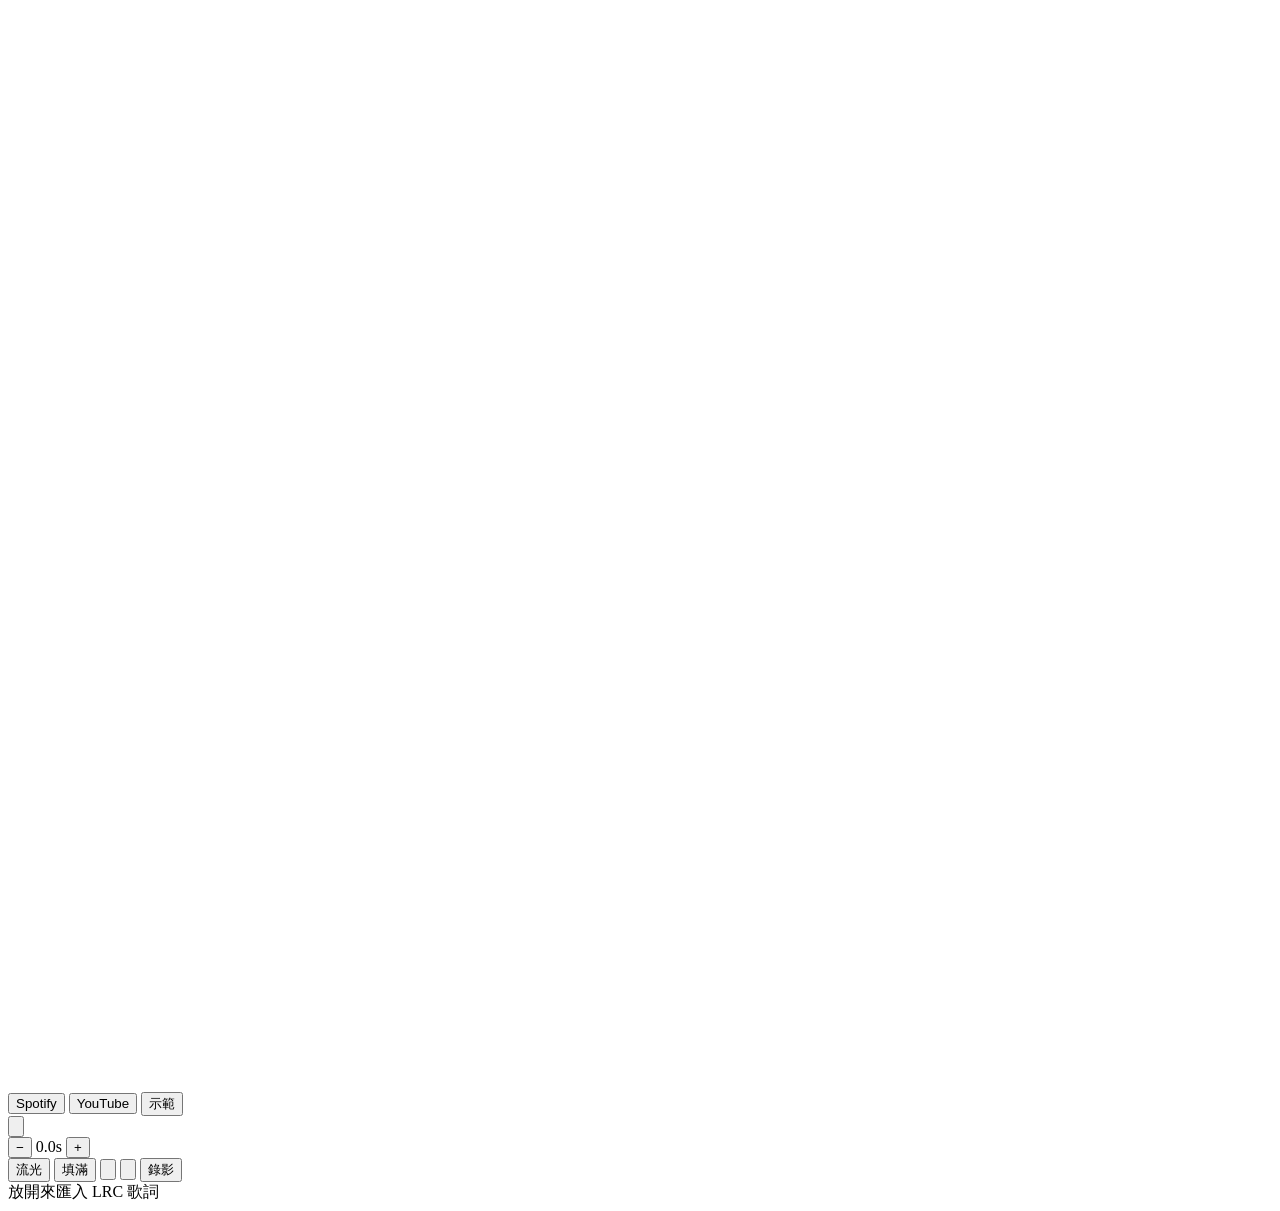
==== src/template.html @ 2860ff5a "Add Lyrics Studio: synced-lyrics player with recording - Sources: Spotify (Web API + PKCE), YouTube " ====
<!DOCTYPE html>
<html lang="zh-Hant">
<head>
<meta charset="utf-8">
<meta name="viewport" content="width=device-width, initial-scale=1">
<title>Lyrics Studio</title>
<link rel="preconnect" href="https://fonts.googleapis.com">
<link rel="preconnect" href="https://fonts.gstatic.com" crossorigin>
<link rel="stylesheet" href="https://fonts.googleapis.com/css2?family=Fraunces:opsz,wght@9..144,500..800&family=Noto+Sans+SC:wght@400..900&family=Noto+Sans+TC:wght@400..900&family=Noto+Serif+TC:wght@500..900&family=Outfit:wght@400..800&display=swap">
<style>
/*CSS*/
</style>
</head>
<body>
<canvas id="stage" width="1920" height="1080" aria-label="歌詞畫面"></canvas>

<div class="ui" id="ui">
  <header class="topbar">
    <div class="seg glass" role="tablist" aria-label="音樂來源">
      <button type="button" role="tab" data-src="spotify">Spotify</button>
      <button type="button" role="tab" data-src="youtube">YouTube</button>
      <button type="button" role="tab" data-src="demo">示範</button>
    </div>
    <div class="status glass" id="status" aria-live="polite"></div>
  </header>

  <nav class="dock glass" aria-label="控制列">
    <button type="button" class="ib" id="btnSearch" data-tip="搜尋歌詞（L）" aria-label="搜尋歌詞">
      <svg viewBox="0 0 24 24"><circle cx="11" cy="11" r="6.5"/><path d="M20 20l-4.2-4.2"/></svg>
    </button>
    <div class="offset" data-tip="歌詞太早或太晚時調整（[ ]）">
      <button type="button" class="ib sm" id="offMinus" aria-label="歌詞提早 0.1 秒">−</button>
      <output id="offVal" aria-label="歌詞偏移">0.0s</output>
      <button type="button" class="ib sm" id="offPlus" aria-label="歌詞延後 0.1 秒">+</button>
    </div>
    <span class="sep"></span>
    <button type="button" class="ib txt" id="btnTheme" data-tip="切換風格（T）">流光</button>
    <button type="button" class="ib txt" id="btnLayout" data-tip="切換畫面比例（V）">填滿</button>
    <button type="button" class="ib" id="btnSettings" data-tip="設定" aria-label="設定">
      <svg viewBox="0 0 24 24"><path d="M4 7h9M17 7h3M4 17h3M11 17h9"/><circle cx="15" cy="7" r="2"/><circle cx="9" cy="17" r="2"/></svg>
    </button>
    <button type="button" class="ib" id="btnFull" data-tip="全螢幕（F）" aria-label="全螢幕">
      <svg viewBox="0 0 24 24"><path d="M4 9V4h5M20 9V4h-5M4 15v5h5M20 15v5h-5"/></svg>
    </button>
    <span class="sep"></span>
    <button type="button" class="rec-btn" id="btnRec" data-tip="錄影（R）"><span class="dot"></span><span class="lbl">錄影</span></button>
  </nav>
</div>

<div class="recbar" id="recbar" hidden><span class="dot"></span><span id="recTime">0:00</span><button type="button" id="recStop">停止錄影</button></div>
<div class="ytcard" id="ytcard" hidden><div class="ythead">YouTube 播放器（可拖曳）</div><div id="ytplayer"></div></div>
<div class="toast glass" id="toast" role="status" aria-live="polite"></div>
<div class="drop" aria-hidden="true">放開來匯入 LRC 歌詞</div>

<dialog class="sheet" id="dlgSpotify" aria-labelledby="spTitle">
  <div class="sheet-in">
    <h2 id="spTitle">連接 Spotify</h2>
    <p class="lead">讀取你正在播放的歌和進度，任何裝置上播都可以。Spotify 規定開發模式的 App 擁有者要有 Premium。</p>
    <div class="warn" id="spWarn" hidden></div>
    <ol class="steps">
      <li>打開 <a href="https://developer.spotify.com/dashboard" target="_blank" rel="noopener">Spotify 開發者後台</a>，按 Create app，名稱和說明隨便填。</li>
      <li>Redirect URI 填這個，一個字都不能差：
        <span class="copy"><code id="spRedirect"></code><button type="button" class="mini" id="spCopy">複製</button></span></li>
      <li>API 勾選 Web API，儲存後到 Settings 複製 Client ID。</li>
    </ol>
    <label class="field"><span>Client ID</span><input id="spClient" autofocus autocomplete="off" spellcheck="false" placeholder="貼上 32 個字元的 Client ID"></label>
    <div class="row between">
      <div class="left"><button type="button" class="ghost" id="spLogout" hidden>中斷連線</button></div>
      <div class="left"><button type="button" class="ghost" data-close>取消</button><button type="button" class="primary" id="spConnect">連接 Spotify</button></div>
    </div>
  </div>
</dialog>

<dialog class="sheet" id="dlgYoutube" aria-labelledby="ytTitle">
  <form class="sheet-in" id="ytForm">
    <h2 id="ytTitle">播放 YouTube 的歌</h2>
    <p class="lead">YouTube Music 沒有開放讀取播放進度，所以歌會在這個程式裡播放，歌詞跟著它同步。不需要登入。</p>
    <label class="field"><span>歌曲連結</span><input id="ytUrl" autofocus autocomplete="off" spellcheck="false" placeholder="https://music.youtube.com/watch?v=…"></label>
    <p class="hint">用 YouTube Music 的歌曲連結最準。MV 常有前奏或劇情片段，歌詞可能要用偏移調整。</p>
    <div class="row end"><button type="button" class="ghost" data-close>取消</button><button type="submit" class="primary">播放</button></div>
  </form>
</dialog>

<dialog class="sheet wide" id="dlgSearch" aria-labelledby="sTitle">
  <form class="sheet-in" id="searchForm">
    <h2 id="sTitle">搜尋歌詞</h2>
    <div class="searchbar"><input id="q" autofocus autocomplete="off" spellcheck="false" placeholder="歌名，或歌名加歌手"><button type="submit" class="primary">搜尋</button></div>
    <ul class="results" id="results"></ul>
    <div class="row between">
      <div class="left"><button type="button" class="ghost" id="btnImport">匯入 LRC 檔</button><button type="button" class="ghost" id="btnAuto">改回自動配對</button></div>
      <button type="button" class="ghost" id="searchClose">關閉</button>
    </div>
  </form>
</dialog>

<dialog class="sheet" id="dlgRec" aria-labelledby="rTitle">
  <form class="sheet-in" id="recForm">
    <h2 id="rTitle">錄影</h2>
    <p class="lead">錄下來的是歌詞畫面本身，按鈕和視窗不會入鏡。這次輸出 <strong id="recSize">1920 × 1080</strong>。</p>
    <fieldset class="choices">
      <legend>聲音</legend>
      <label><input type="radio" name="aud" value="none"> 不錄聲音</label>
      <label><input type="radio" name="aud" value="system"> 電腦正在播的聲音</label>
      <label><input type="radio" name="aud" value="mic"> 麥克風（邊唱邊錄）</label>
      <label><input type="radio" name="aud" value="both"> 電腦聲音加麥克風</label>
    </fieldset>
    <p class="hint" id="recHint"></p>
    <div class="grid2">
      <label class="field"><span>流暢度</span><select id="recFps"><option value="30">30 fps</option><option value="60">60 fps</option></select></label>
      <label class="field"><span>畫質</span><select id="recQ"><option value="std">標準（8 Mbps）</option><option value="high">高（16 Mbps）</option></select></label>
    </div>
    <label class="check"><input type="checkbox" id="recAuto"> 換歌或播完時自動停止</label>
    <div class="row end"><button type="button" class="ghost" id="recCancel">取消</button><button type="submit" class="primary">開始錄影</button></div>
  </form>
</dialog>

<dialog class="sheet" id="dlgSettings" aria-labelledby="setTitle">
  <div class="sheet-in">
    <h2 id="setTitle">設定</h2>
    <label class="check"><input type="checkbox" id="setKaraoke"> 唱到哪裡亮到哪裡（卡拉OK 填色）</label>
    <label class="check"><input type="checkbox" id="setBlur"> 遠處的歌詞模糊</label>
    <label class="check"><input type="checkbox" id="setInfo"> 顯示封面和歌名</label>
    <div class="grid2">
      <label class="field"><span>對齊</span><select id="setAlign"><option value="auto">自動</option><option value="left">靠左</option><option value="center">置中</option></select></label>
      <label class="field"><span class="rangehead">歌詞大小 <span id="scaleVal">100%</span></span><input type="range" id="setScale" min="0.8" max="1.3" step="0.05"></label>
    </div>
    <div class="keys">
      <h3>快捷鍵</h3>
      <dl>
        <dt><kbd>空白</kbd></dt><dd>播放或暫停（YouTube、示範）</dd>
        <dt><kbd>←</kbd><kbd>→</kbd></dt><dd>倒退或快轉 5 秒（YouTube、示範）</dd>
        <dt><kbd>[</kbd><kbd>]</kbd></dt><dd>歌詞提早或延後 0.1 秒，按住 Shift 一次 0.5 秒</dd>
        <dt><kbd>L</kbd></dt><dd>搜尋歌詞</dd>
        <dt><kbd>T</kbd></dt><dd>切換風格：流光、明體、電影</dd>
        <dt><kbd>V</kbd></dt><dd>切換比例：填滿、16:9、9:16、1:1</dd>
        <dt><kbd>R</kbd></dt><dd>開始或停止錄影</dd>
        <dt><kbd>F</kbd></dt><dd>全螢幕</dd>
        <dt><kbd>H</kbd></dt><dd>隱藏或顯示介面</dd>
      </dl>
    </div>
    <div class="row between"><button type="button" class="ghost" id="setOffReset">偏移歸零</button><button type="button" class="primary" data-close>完成</button></div>
  </div>
</dialog>

<input type="file" id="lrcFile" accept=".lrc,.txt,text/plain" hidden>
<script>
/*JS*/
</script>
</body>
</html>
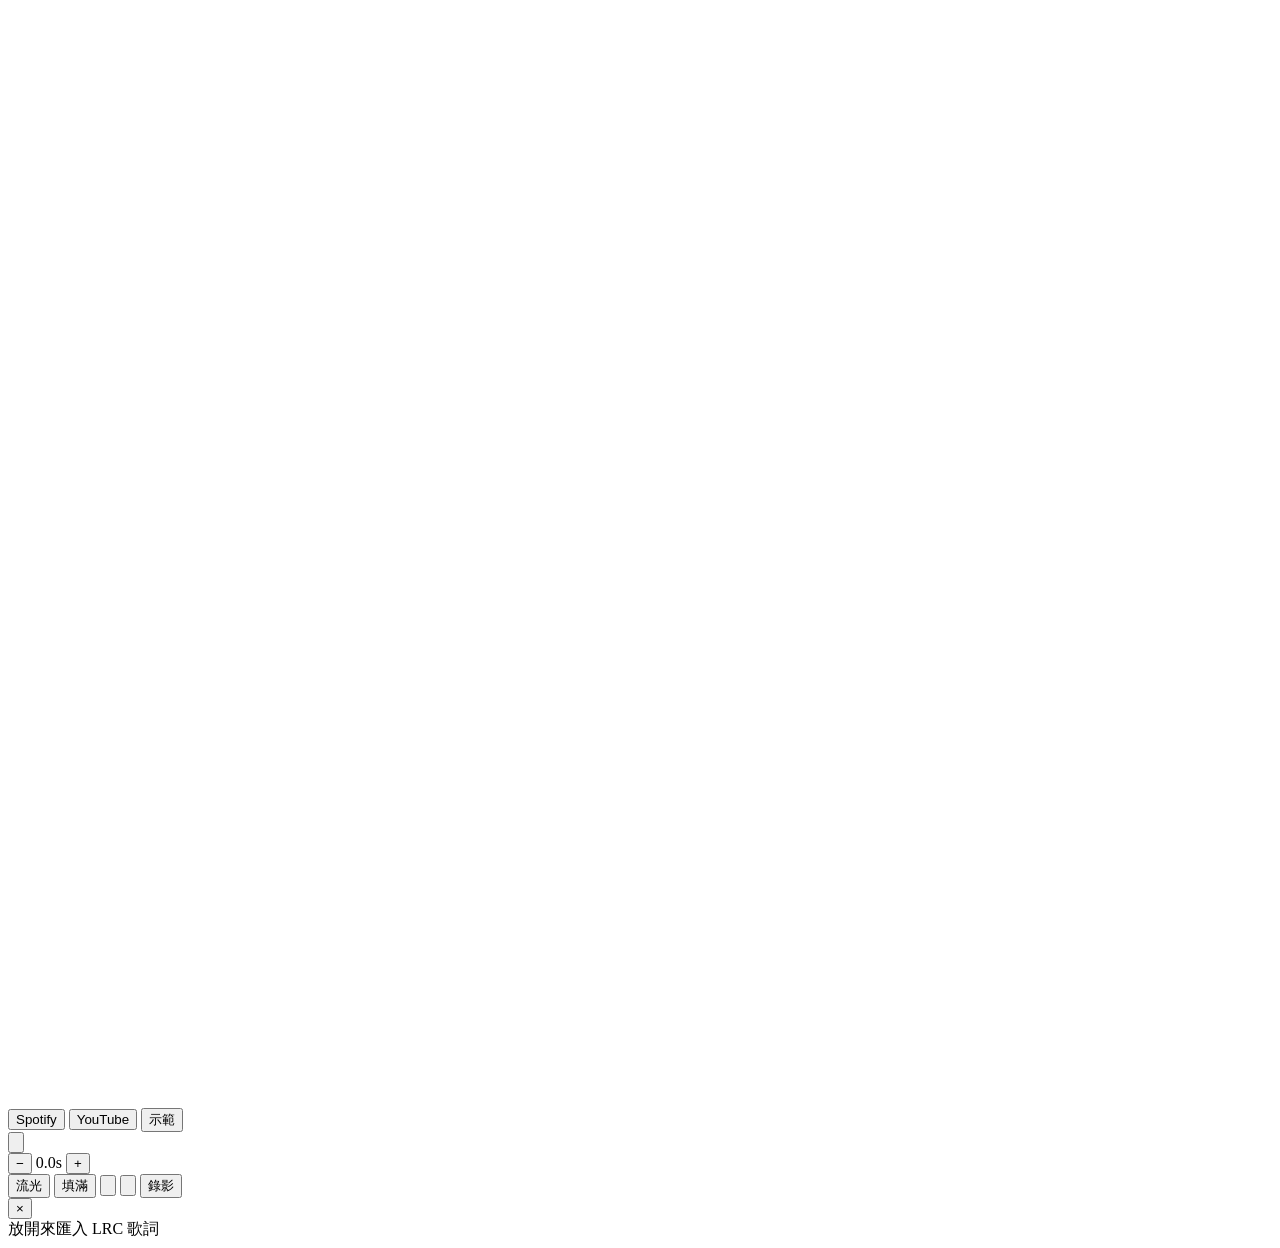
==== commit 1ab12f84: "Address code review: recording, sync, performance, usability, tests Recording - Keep drawing in a ba" ====
--- a/src/template.html
+++ b/src/template.html
@@ -12,21 +12,38 @@
 </style>
 </head>
 <body>
-<canvas id="stage" width="1920" height="1080" aria-label="歌詞畫面"></canvas>
+<canvas id="stage" width="1920" height="1080" role="img" aria-label="歌詞畫面"></canvas>
+<p class="sr-only" id="srLyric" aria-live="polite" aria-atomic="true"></p>
+
+<div class="envbar" id="envBar" role="alert" hidden>
+  <span id="envMsg"></span>
+  <a id="envLink" href="#">開啟線上版</a>
+  <button type="button" id="envClose" aria-label="關閉提示">×</button>
+</div>
 
 <div class="ui" id="ui">
   <header class="topbar">
-    <div class="seg glass" role="tablist" aria-label="音樂來源">
-      <button type="button" role="tab" data-src="spotify">Spotify</button>
-      <button type="button" role="tab" data-src="youtube">YouTube</button>
-      <button type="button" role="tab" data-src="demo">示範</button>
+    <div class="seg glass" role="group" aria-label="音樂來源">
+      <button type="button" data-src="spotify" aria-pressed="false">Spotify</button>
+      <button type="button" data-src="youtube" aria-pressed="false">YouTube</button>
+      <button type="button" data-src="demo" aria-pressed="false">示範</button>
     </div>
     <div class="status glass" id="status" aria-live="polite"></div>
   </header>
 
+  <div class="scrub glass" id="scrub" hidden>
+    <span class="t" id="tCur">0:00</span>
+    <input type="range" id="seek" min="0" max="1000" step="1" value="0" aria-label="播放進度">
+    <span class="t" id="tDur">0:00</span>
+    <label class="vol" id="volWrap" hidden>
+      <svg viewBox="0 0 24 24" aria-hidden="true"><path d="M4 9.5h3.5L12 5.5v13l-4.5-4H4z"/><path d="M15.5 9a4 4 0 0 1 0 6M18 6.5a7.5 7.5 0 0 1 0 11"/></svg>
+      <input type="range" id="vol" min="0" max="100" step="1" value="100" aria-label="音量">
+    </label>
+  </div>
+
   <nav class="dock glass" aria-label="控制列">
     <button type="button" class="ib" id="btnSearch" data-tip="搜尋歌詞（L）" aria-label="搜尋歌詞">
-      <svg viewBox="0 0 24 24"><circle cx="11" cy="11" r="6.5"/><path d="M20 20l-4.2-4.2"/></svg>
+      <svg viewBox="0 0 24 24" aria-hidden="true"><circle cx="11" cy="11" r="6.5"/><path d="M20 20l-4.2-4.2"/></svg>
     </button>
     <div class="offset" data-tip="歌詞太早或太晚時調整（[ ]）">
       <button type="button" class="ib sm" id="offMinus" aria-label="歌詞提早 0.1 秒">−</button>
@@ -34,28 +51,37 @@
       <button type="button" class="ib sm" id="offPlus" aria-label="歌詞延後 0.1 秒">+</button>
     </div>
     <span class="sep"></span>
-    <button type="button" class="ib txt" id="btnTheme" data-tip="切換風格（T）">流光</button>
-    <button type="button" class="ib txt" id="btnLayout" data-tip="切換畫面比例（V）">填滿</button>
+    <button type="button" class="ib txt" id="btnTheme" data-tip="風格（T）" aria-haspopup="menu" aria-expanded="false">流光</button>
+    <button type="button" class="ib txt" id="btnLayout" data-tip="畫面比例（V）" aria-haspopup="menu" aria-expanded="false">填滿</button>
     <button type="button" class="ib" id="btnSettings" data-tip="設定" aria-label="設定">
-      <svg viewBox="0 0 24 24"><path d="M4 7h9M17 7h3M4 17h3M11 17h9"/><circle cx="15" cy="7" r="2"/><circle cx="9" cy="17" r="2"/></svg>
+      <svg viewBox="0 0 24 24" aria-hidden="true"><path d="M4 7h9M17 7h3M4 17h3M11 17h9"/><circle cx="15" cy="7" r="2"/><circle cx="9" cy="17" r="2"/></svg>
     </button>
     <button type="button" class="ib" id="btnFull" data-tip="全螢幕（F）" aria-label="全螢幕">
-      <svg viewBox="0 0 24 24"><path d="M4 9V4h5M20 9V4h-5M4 15v5h5M20 15v5h-5"/></svg>
+      <svg viewBox="0 0 24 24" aria-hidden="true"><path d="M4 9V4h5M20 9V4h-5M4 15v5h5M20 15v5h-5"/></svg>
     </button>
     <span class="sep"></span>
     <button type="button" class="rec-btn" id="btnRec" data-tip="錄影（R）"><span class="dot"></span><span class="lbl">錄影</span></button>
   </nav>
 </div>
 
-<div class="recbar" id="recbar" hidden><span class="dot"></span><span id="recTime">0:00</span><button type="button" id="recStop">停止錄影</button></div>
+<div class="recbar" id="recbar" hidden>
+  <span class="dot"></span><span id="recTime">0:00</span><span class="bytes" id="recBytes">0.0 MB</span>
+  <button type="button" class="soft" id="recPause">暫停</button>
+  <button type="button" id="recStop">停止錄影</button>
+</div>
+<div class="countdown" id="countdown" hidden>
+  <div class="cd-num" id="cdNum" aria-live="assertive">3</div>
+  <p>準備開始錄影</p>
+  <button type="button" id="cdCancel">取消</button>
+</div>
 <div class="ytcard" id="ytcard" hidden><div class="ythead">YouTube 播放器（可拖曳）</div><div id="ytplayer"></div></div>
-<div class="toast glass" id="toast" role="status" aria-live="polite"></div>
+<div class="toast glass" id="toast" role="status" aria-live="polite"><span class="msg"></span><button type="button" class="x" aria-label="關閉訊息">×</button></div>
 <div class="drop" aria-hidden="true">放開來匯入 LRC 歌詞</div>
 
 <dialog class="sheet" id="dlgSpotify" aria-labelledby="spTitle">
   <div class="sheet-in">
     <h2 id="spTitle">連接 Spotify</h2>
-    <p class="lead">讀取你正在播放的歌和進度，任何裝置上播都可以。Spotify 規定開發模式的 App 擁有者要有 Premium。</p>
+    <p class="lead">讀取你正在播放的歌和進度，任何裝置上播都可以。Spotify 規定開發模式的 App 擁有者要有 Premium。這個程式只要求「讀取正在播放」的權限，不能控制你的播放。</p>
     <div class="warn" id="spWarn" hidden></div>
     <ol class="steps">
       <li>打開 <a href="https://developer.spotify.com/dashboard" target="_blank" rel="noopener">Spotify 開發者後台</a>，按 Create app，名稱和說明隨便填。</li>
@@ -85,9 +111,19 @@
   <form class="sheet-in" id="searchForm">
     <h2 id="sTitle">搜尋歌詞</h2>
     <div class="searchbar"><input id="q" autofocus autocomplete="off" spellcheck="false" placeholder="歌名，或歌名加歌手"><button type="submit" class="primary">搜尋</button></div>
-    <ul class="results" id="results"></ul>
+    <div id="searchList">
+      <ul class="results" id="results"></ul>
+    </div>
+    <div class="preview" id="preview" hidden>
+      <div class="pv-head">
+        <div><h3 id="pvTitle"></h3><p id="pvMeta"></p></div>
+        <span class="badge on" id="pvKind"></span>
+      </div>
+      <ol class="pv-lines" id="pvLines"></ol>
+      <div class="row end"><button type="button" class="ghost" id="pvBack">返回結果</button><button type="button" class="primary" id="pvApply">套用這份歌詞</button></div>
+    </div>
     <div class="row between">
-      <div class="left"><button type="button" class="ghost" id="btnImport">匯入 LRC 檔</button><button type="button" class="ghost" id="btnAuto">改回自動配對</button></div>
+      <div class="left"><button type="button" class="ghost" id="btnImport">匯入 LRC 檔</button><button type="button" class="ghost" id="btnAuto">改回自動配對</button><button type="button" class="ghost" id="btnNone">這首不顯示歌詞</button></div>
       <button type="button" class="ghost" id="searchClose">關閉</button>
     </div>
   </form>
@@ -105,10 +141,12 @@
       <label><input type="radio" name="aud" value="both"> 電腦聲音加麥克風</label>
     </fieldset>
     <p class="hint" id="recHint"></p>
-    <div class="grid2">
+    <div class="grid3">
       <label class="field"><span>流暢度</span><select id="recFps"><option value="30">30 fps</option><option value="60">60 fps</option></select></label>
       <label class="field"><span>畫質</span><select id="recQ"><option value="std">標準（8 Mbps）</option><option value="high">高（16 Mbps）</option></select></label>
+      <label class="field"><span>檔案格式</span><select id="recFmt"><option value="auto">自動（優先 MP4）</option><option value="webm">WebM</option></select></label>
     </div>
+    <label class="check"><input type="checkbox" id="recCd"> 開始前倒數 3 秒</label>
     <label class="check"><input type="checkbox" id="recAuto"> 換歌或播完時自動停止</label>
     <div class="row end"><button type="button" class="ghost" id="recCancel">取消</button><button type="submit" class="primary">開始錄影</button></div>
   </form>
@@ -120,9 +158,10 @@
     <label class="check"><input type="checkbox" id="setKaraoke"> 唱到哪裡亮到哪裡（卡拉OK 填色）</label>
     <label class="check"><input type="checkbox" id="setBlur"> 遠處的歌詞模糊</label>
     <label class="check"><input type="checkbox" id="setInfo"> 顯示封面和歌名</label>
+    <label class="check"><input type="checkbox" id="setCredit"> 電影風格：開頭顯示歌名</label>
     <div class="grid2">
       <label class="field"><span>對齊</span><select id="setAlign"><option value="auto">自動</option><option value="left">靠左</option><option value="center">置中</option></select></label>
-      <label class="field"><span class="rangehead">歌詞大小 <span id="scaleVal">100%</span></span><input type="range" id="setScale" min="0.8" max="1.3" step="0.05"></label>
+      <label class="field"><span class="rangehead">歌詞大小 <span id="scaleVal">100%</span></span><input type="range" id="setScale" min="0.8" max="1.3" step="0.05" value="1"></label>
     </div>
     <div class="keys">
       <h3>快捷鍵</h3>
@@ -134,9 +173,11 @@
         <dt><kbd>T</kbd></dt><dd>切換風格：流光、明體、電影</dd>
         <dt><kbd>V</kbd></dt><dd>切換比例：填滿、16:9、9:16、1:1</dd>
         <dt><kbd>R</kbd></dt><dd>開始或停止錄影</dd>
+        <dt><kbd>P</kbd></dt><dd>錄影時暫停或繼續</dd>
         <dt><kbd>F</kbd></dt><dd>全螢幕</dd>
         <dt><kbd>H</kbd></dt><dd>隱藏或顯示介面</dd>
       </dl>
+      <p class="hint">YouTube 和示範模式：點一行歌詞就跳到那裡，在空白處點兩下播放或暫停。</p>
     </div>
     <div class="row between"><button type="button" class="ghost" id="setOffReset">偏移歸零</button><button type="button" class="primary" data-close>完成</button></div>
   </div>
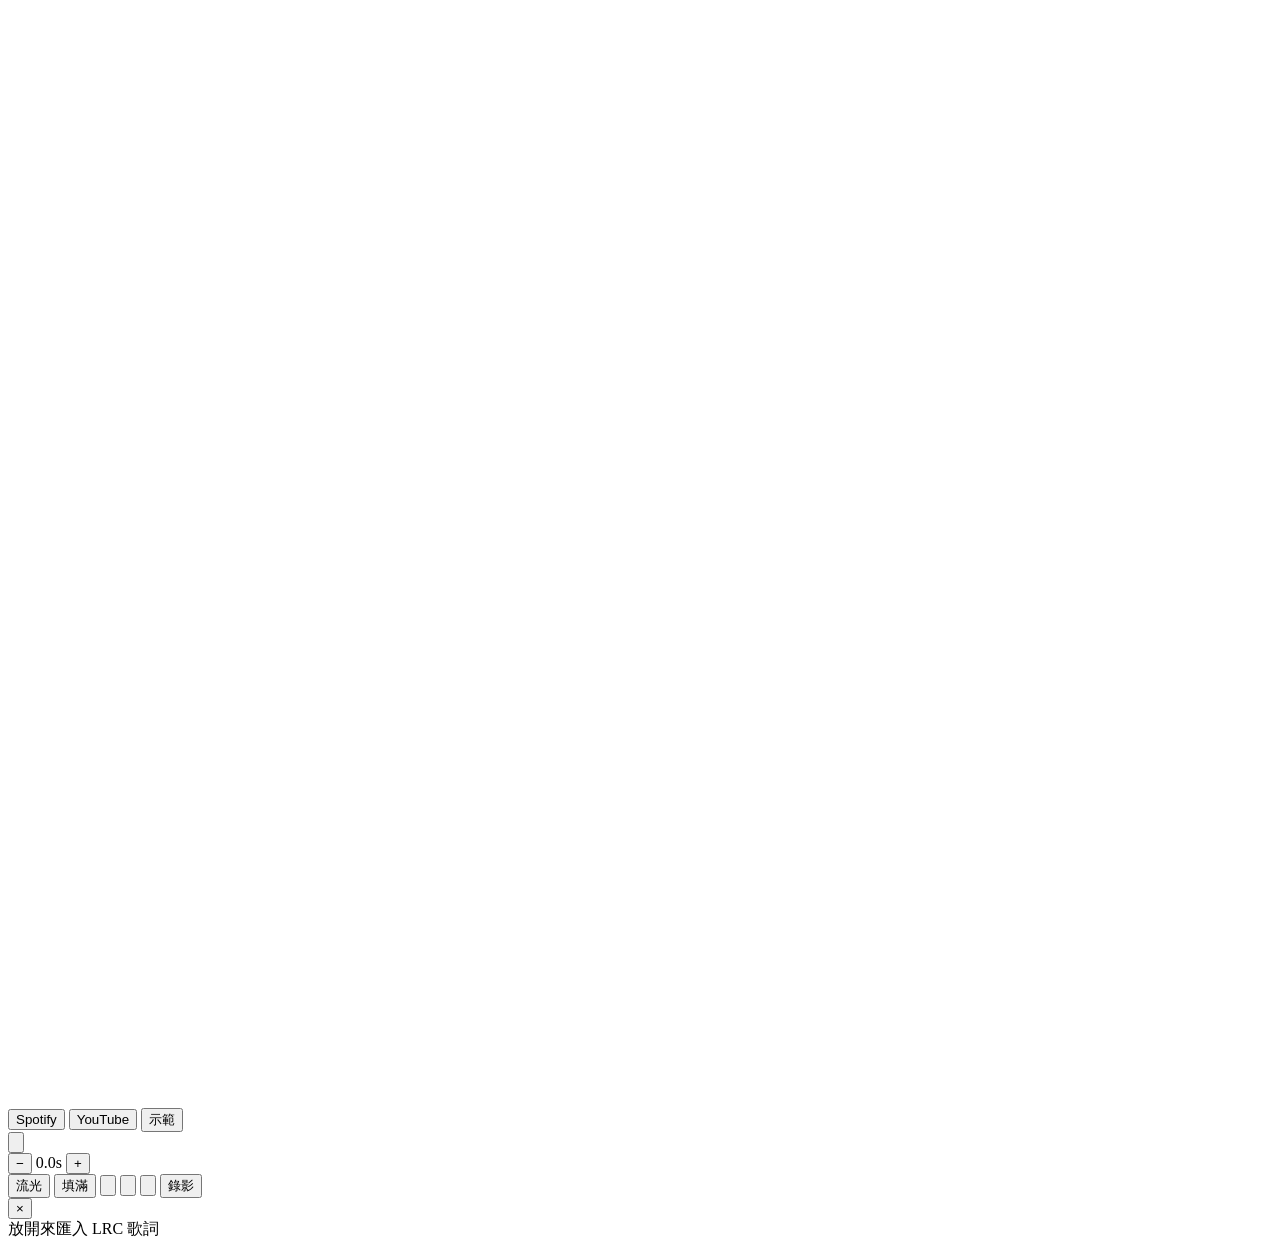
==== commit d18ccf19: "Add playlists, karaoke mode and clip recording YouTube playlists - Paste a playlist or album link, o" ====
--- a/src/template.html
+++ b/src/template.html
@@ -32,6 +32,12 @@
   </header>
 
   <div class="scrub glass" id="scrub" hidden>
+    <button type="button" class="ib sm" id="btnPrev" data-tip="上一首（Shift+P）" aria-label="上一首" hidden>
+      <svg viewBox="0 0 24 24" aria-hidden="true"><path d="M6.5 5.5v13"/><path d="M18 6.2 9.5 12l8.5 5.8z"/></svg>
+    </button>
+    <button type="button" class="ib sm" id="btnNext" data-tip="下一首（N）" aria-label="下一首" hidden>
+      <svg viewBox="0 0 24 24" aria-hidden="true"><path d="M17.5 5.5v13"/><path d="M6 6.2 14.5 12 6 17.8z"/></svg>
+    </button>
     <span class="t" id="tCur">0:00</span>
     <input type="range" id="seek" min="0" max="1000" step="1" value="0" aria-label="播放進度">
     <span class="t" id="tDur">0:00</span>
@@ -39,6 +45,9 @@
       <svg viewBox="0 0 24 24" aria-hidden="true"><path d="M4 9.5h3.5L12 5.5v13l-4.5-4H4z"/><path d="M15.5 9a4 4 0 0 1 0 6M18 6.5a7.5 7.5 0 0 1 0 11"/></svg>
       <input type="range" id="vol" min="0" max="100" step="1" value="100" aria-label="音量">
     </label>
+    <button type="button" class="ib sm" id="btnQueue" data-tip="播放清單（Q）" aria-label="播放清單" hidden>
+      <svg viewBox="0 0 24 24" aria-hidden="true"><path d="M4 6.5h12M4 12h12M4 17.5h7"/><path d="M15.5 15v5.5l4.5-2.75z"/></svg>
+    </button>
   </div>
 
   <nav class="dock glass" aria-label="控制列">
@@ -53,6 +62,9 @@
     <span class="sep"></span>
     <button type="button" class="ib txt" id="btnTheme" data-tip="風格（T）" aria-haspopup="menu" aria-expanded="false">流光</button>
     <button type="button" class="ib txt" id="btnLayout" data-tip="畫面比例（V）" aria-haspopup="menu" aria-expanded="false">填滿</button>
+    <button type="button" class="ib" id="btnKaraoke" data-tip="卡拉 OK（K）" aria-label="卡拉 OK" aria-pressed="false">
+      <svg viewBox="0 0 24 24" aria-hidden="true"><rect x="9" y="3" width="6" height="11" rx="3"/><path d="M5.5 11a6.5 6.5 0 0 0 13 0M12 17.5V21"/></svg>
+    </button>
     <button type="button" class="ib" id="btnSettings" data-tip="設定" aria-label="設定">
       <svg viewBox="0 0 24 24" aria-hidden="true"><path d="M4 7h9M17 7h3M4 17h3M11 17h9"/><circle cx="15" cy="7" r="2"/><circle cx="9" cy="17" r="2"/></svg>
     </button>
@@ -65,7 +77,7 @@
 </div>
 
 <div class="recbar" id="recbar" hidden>
-  <span class="dot"></span><span id="recTime">0:00</span><span class="bytes" id="recBytes">0.0 MB</span>
+  <span class="dot"></span><span id="recTime">0:00</span><span class="bytes" id="recBytes">0.0 MB</span><span class="wait" id="recWait" hidden></span>
   <button type="button" class="soft" id="recPause">暫停</button>
   <button type="button" id="recStop">停止錄影</button>
 </div>
@@ -74,6 +86,7 @@
   <p>準備開始錄影</p>
   <button type="button" id="cdCancel">取消</button>
 </div>
+<div class="safe" id="safe" hidden aria-hidden="true"><div class="sz top"></div><div class="sz right"></div><div class="sz bottom"><span>短影音 App 的按鈕和說明會蓋住這裡（只是提示，不會錄進去）</span></div></div>
 <div class="ytcard" id="ytcard" hidden><div class="ythead">YouTube 播放器（可拖曳）</div><div id="ytplayer"></div></div>
 <div class="toast glass" id="toast" role="status" aria-live="polite"><span class="msg"></span><button type="button" class="x" aria-label="關閉訊息">×</button></div>
 <div class="drop" aria-hidden="true">放開來匯入 LRC 歌詞</div>
@@ -101,10 +114,22 @@
   <form class="sheet-in" id="ytForm">
     <h2 id="ytTitle">播放 YouTube 的歌</h2>
     <p class="lead">YouTube Music 沒有開放讀取播放進度，所以歌會在這個程式裡播放，歌詞跟著它同步。不需要登入。</p>
-    <label class="field"><span>歌曲連結</span><input id="ytUrl" autofocus autocomplete="off" spellcheck="false" placeholder="https://music.youtube.com/watch?v=…"></label>
-    <p class="hint">用 YouTube Music 的歌曲連結最準。MV 常有前奏或劇情片段，歌詞可能要用偏移調整。</p>
-    <div class="row end"><button type="button" class="ghost" data-close>取消</button><button type="submit" class="primary">播放</button></div>
+    <label class="field"><span>歌曲或歌單連結</span><textarea id="ytUrl" rows="2" autofocus autocomplete="off" spellcheck="false" placeholder="https://music.youtube.com/watch?v=…"></textarea></label>
+    <p class="hint">可以貼歌單或專輯的連結；一行貼一個連結，就是你自己的播放清單。用 YouTube Music 的歌曲連結最準，MV 常有前奏或劇情片段，歌詞可能要用偏移調整。伴奏版或 KTV 版會自動用原曲的歌詞。</p>
+    <div class="row end"><button type="button" class="ghost" data-close>取消</button><button type="button" class="ghost" id="ytAdd" hidden>加到清單</button><button type="submit" class="primary">播放</button></div>
   </form>
+</dialog>
+
+<dialog class="sheet wide" id="dlgQueue" aria-labelledby="qTitle">
+  <div class="sheet-in">
+    <div class="qhead"><h2 id="qTitle">播放清單</h2><span class="badge" id="qCount"></span></div>
+    <ol class="queue" id="qList"></ol>
+    <p class="hint" id="qNote"></p>
+    <div class="row between">
+      <div class="left"><button type="button" class="ghost" id="qShuffle" aria-pressed="false">隨機播放</button><button type="button" class="ghost" id="qLoop" aria-pressed="false">播完從頭再來</button></div>
+      <div class="left"><button type="button" class="ghost" id="qAdd">加歌</button><button type="button" class="primary" data-close>完成</button></div>
+    </div>
+  </div>
 </dialog>
 
 <dialog class="sheet wide" id="dlgSearch" aria-labelledby="sTitle">
@@ -141,15 +166,53 @@
       <label><input type="radio" name="aud" value="both"> 電腦聲音加麥克風</label>
     </fieldset>
     <p class="hint" id="recHint"></p>
+    <fieldset class="choices two" id="recRange">
+      <legend>範圍</legend>
+      <label><input type="radio" name="range" value="all"> 從現在開始錄</label>
+      <label><input type="radio" name="range" value="clip"> 只錄一段歌詞</label>
+    </fieldset>
+    <div class="clipbox" id="clipBox" hidden>
+      <div class="grid2">
+        <label class="field"><span>從這句</span><select id="clipFrom"></select></label>
+        <label class="field"><span>錄到這句</span><select id="clipTo"></select></label>
+      </div>
+      <p class="hint" id="clipInfo"></p>
+      <label class="check"><input type="checkbox" id="clipTall"> 換成直式 9:16（Reels、TikTok、Shorts）</label>
+    </div>
     <div class="grid3">
       <label class="field"><span>流暢度</span><select id="recFps"><option value="30">30 fps</option><option value="60">60 fps</option></select></label>
       <label class="field"><span>畫質</span><select id="recQ"><option value="std">標準（8 Mbps）</option><option value="high">高（16 Mbps）</option></select></label>
       <label class="field"><span>檔案格式</span><select id="recFmt"><option value="auto">自動（優先 MP4）</option><option value="webm">WebM</option></select></label>
     </div>
-    <label class="check"><input type="checkbox" id="recCd"> 開始前倒數 3 秒</label>
-    <label class="check"><input type="checkbox" id="recAuto"> 換歌或播完時自動停止</label>
+    <div class="grid2" id="recFlow">
+      <label class="field"><span>換歌時</span><select id="recOnChange"><option value="stop">停止錄影</option><option value="split">每首各存一個檔</option><option value="keep">繼續錄成同一個檔</option></select></label>
+      <div class="field" id="recDirRow" hidden><span>存到</span><button type="button" class="ghost dirpick" id="recDirPick"><span id="recDirName">下載資料夾</span><small>換資料夾</small></button></div>
+    </div>
+    <label class="check" id="recCdRow"><input type="checkbox" id="recCd"> 開始前倒數 3 秒</label>
     <div class="row end"><button type="button" class="ghost" id="recCancel">取消</button><button type="submit" class="primary">開始錄影</button></div>
   </form>
+</dialog>
+
+<dialog class="sheet" id="dlgKaraoke" aria-labelledby="kTitle">
+  <div class="sheet-in">
+    <h2 id="kTitle">卡拉 OK</h2>
+    <p class="lead">找伴奏版來唱最好：在 YouTube 貼伴奏、KTV 或 Instrumental 版的連結，歌詞會自動用原曲的。</p>
+    <div class="microw">
+      <button type="button" class="primary" id="kOn">打開麥克風</button>
+      <div class="meter" aria-hidden="true"><i id="kLevel"></i></div>
+    </div>
+    <label class="check"><input type="checkbox" id="kMon" disabled> 從耳機聽自己的聲音（請戴有線耳機，藍牙耳機的延遲太大）</label>
+    <div class="grid3">
+      <label class="field"><span>人聲大小</span><input type="range" id="kVol" min="0" max="2" step="0.05" value="1"></label>
+      <label class="field"><span>回音</span><input type="range" id="kEcho" min="0" max="1" step="0.05" value="0.3"></label>
+      <label class="field"><span>殘響</span><input type="range" id="kRev" min="0" max="1" step="0.05" value="0.35"></label>
+    </div>
+    <p class="hint">錄影時錄到的是加了回音和殘響的人聲。用喇叭聽自己的聲音會繞回麥克風，發出刺耳的回授聲，偵測到時會自動關掉。</p>
+    <div class="row between">
+      <button type="button" class="ghost" id="kKtv">換成 KTV 畫面</button>
+      <div class="left"><button type="button" class="ghost" data-close>完成</button><button type="button" class="primary" id="kRec">錄下我唱的</button></div>
+    </div>
+  </div>
 </dialog>
 
 <dialog class="sheet" id="dlgSettings" aria-labelledby="setTitle">
@@ -159,6 +222,7 @@
     <label class="check"><input type="checkbox" id="setBlur"> 遠處的歌詞模糊</label>
     <label class="check"><input type="checkbox" id="setInfo"> 顯示封面和歌名</label>
     <label class="check"><input type="checkbox" id="setCredit"> 電影風格：開頭顯示歌名</label>
+    <label class="check"><input type="checkbox" id="setSafe"> 9:16 直式時，標出短影音 App 會蓋住的地方（不會錄進去）</label>
     <div class="grid2">
       <label class="field"><span>對齊</span><select id="setAlign"><option value="auto">自動</option><option value="left">靠左</option><option value="center">置中</option></select></label>
       <label class="field"><span class="rangehead">歌詞大小 <span id="scaleVal">100%</span></span><input type="range" id="setScale" min="0.8" max="1.3" step="0.05" value="1"></label>
@@ -170,10 +234,13 @@
         <dt><kbd>←</kbd><kbd>→</kbd></dt><dd>倒退或快轉 5 秒（YouTube、示範）</dd>
         <dt><kbd>[</kbd><kbd>]</kbd></dt><dd>歌詞提早或延後 0.1 秒，按住 Shift 一次 0.5 秒</dd>
         <dt><kbd>L</kbd></dt><dd>搜尋歌詞</dd>
-        <dt><kbd>T</kbd></dt><dd>切換風格：流光、明體、電影</dd>
+        <dt><kbd>T</kbd></dt><dd>切換風格：流光、明體、電影、KTV</dd>
         <dt><kbd>V</kbd></dt><dd>切換比例：填滿、16:9、9:16、1:1</dd>
         <dt><kbd>R</kbd></dt><dd>開始或停止錄影</dd>
         <dt><kbd>P</kbd></dt><dd>錄影時暫停或繼續</dd>
+        <dt><kbd>N</kbd><kbd>Shift</kbd>+<kbd>P</kbd></dt><dd>下一首、上一首（YouTube 播放清單）</dd>
+        <dt><kbd>Q</kbd></dt><dd>打開播放清單</dd>
+        <dt><kbd>K</kbd></dt><dd>卡拉 OK：麥克風、回音</dd>
         <dt><kbd>F</kbd></dt><dd>全螢幕</dd>
         <dt><kbd>H</kbd></dt><dd>隱藏或顯示介面</dd>
       </dl>
